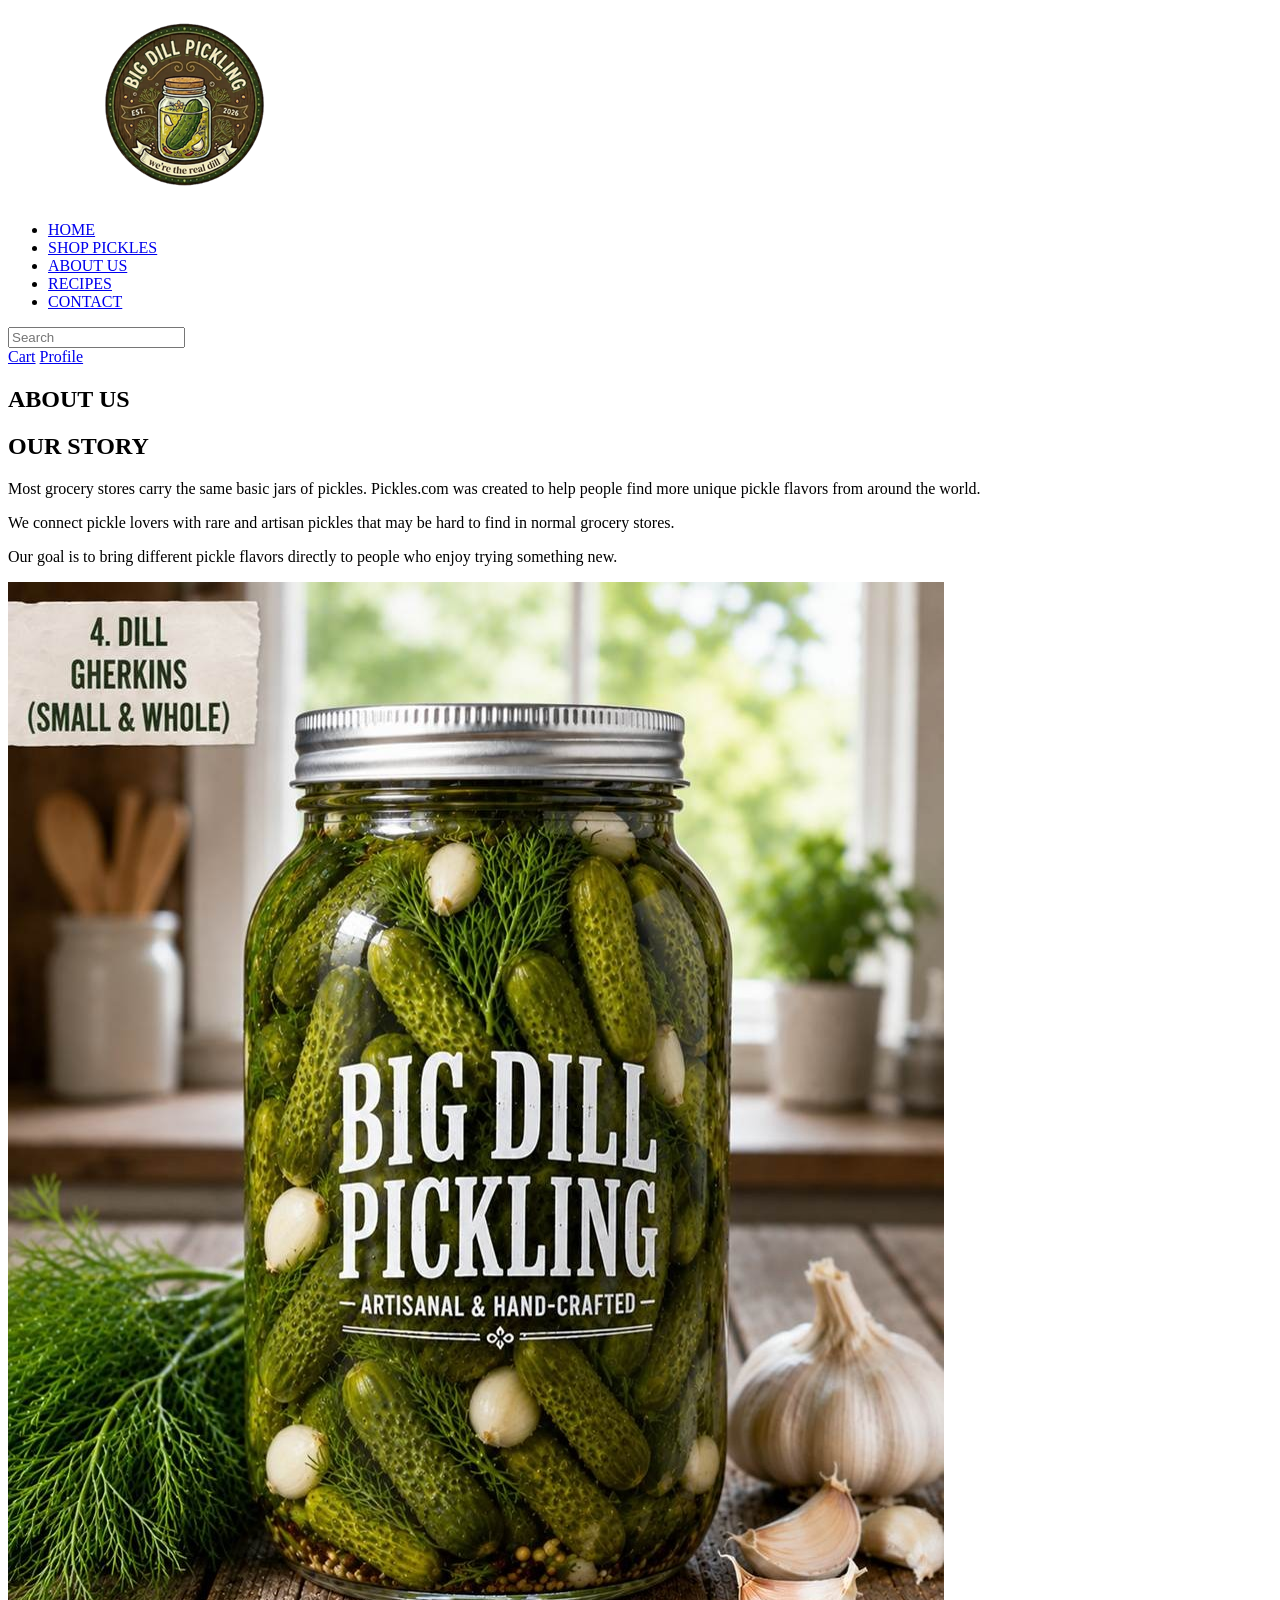
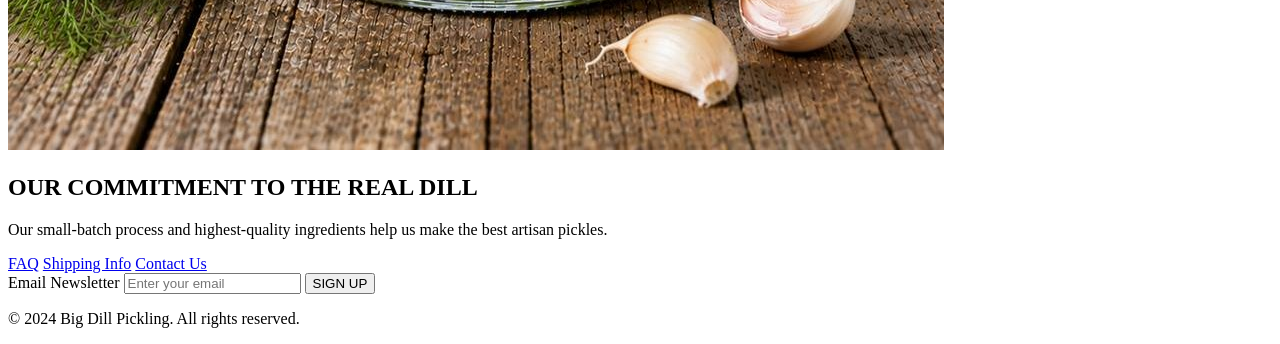
==== about.html @ 9ccdc061 "Add Pickle.com HTML structure" ====
<!DOCTYPE html>
<html lang="en">
<head>
    <meta charset="UTF-8">
    <meta name="viewport" content="width=device-width, initial-scale=1.0">

    <title>Pickles.com | About Us</title>

    <link rel="stylesheet" href="styles/style.css">
</head>

<body>

    <header>
        <nav>
            <a class="logo-link" href="index.html">
                <img src="images/logo.png" alt="Pickles.com logo">
            </a>

            <ul class="nav-links">
                <li><a href="index.html">HOME</a></li>
                <li><a href="shop.html">SHOP PICKLES</a></li>
                <li><a href="about.html">ABOUT US</a></li>
                <li><a href="recipes.html">RECIPES</a></li>
                <li><a href="contact.html">CONTACT</a></li>
            </ul>

            <form class="search-form">
                <input type="search" placeholder="Search">
            </form>

            <div class="nav-actions">
                <a href="#">Cart</a>
                <a href="#">Profile</a>
            </div>
        </nav>
    </header>

    <main>

        <section class="about-page">

            <div class="about-text">
                <h1>ABOUT US</h1>

                <h2>OUR STORY</h2>

                <p>
                    Most grocery stores carry the same basic jars of pickles.
                    Pickles.com was created to help people find more unique
                    pickle flavors from around the world.
                </p>

                <p>
                    We connect pickle lovers with rare and artisan pickles
                    that may be hard to find in normal grocery stores.
                </p>

                <p>
                    Our goal is to bring different pickle flavors directly
                    to people who enjoy trying something new.
                </p>
            </div>

            <div class="about-image">
                <img src="images/dill-gherkins.jpg" alt="Jar of dill gherkin pickles">
            </div>

        </section>

        <section class="about-commitment">
            <h2>OUR COMMITMENT TO THE REAL DILL</h2>

            <p>
                Our small-batch process and highest-quality ingredients
                help us make the best artisan pickles.
            </p>
        </section>

    </main>

    <footer>
        <div class="footer-links">
            <a href="#">FAQ</a>
            <a href="#">Shipping Info</a>
            <a href="contact.html">Contact Us</a>
        </div>

        <form class="newsletter-form">
            <label for="email">Email Newsletter</label>

            <input
                type="email"
                id="email"
                name="email"
                placeholder="Enter your email"
            >

            <button type="submit">SIGN UP</button>
        </form>

        <p>&copy; 2024 Big Dill Pickling. All rights reserved.</p>
    </footer>

</body>
</html>
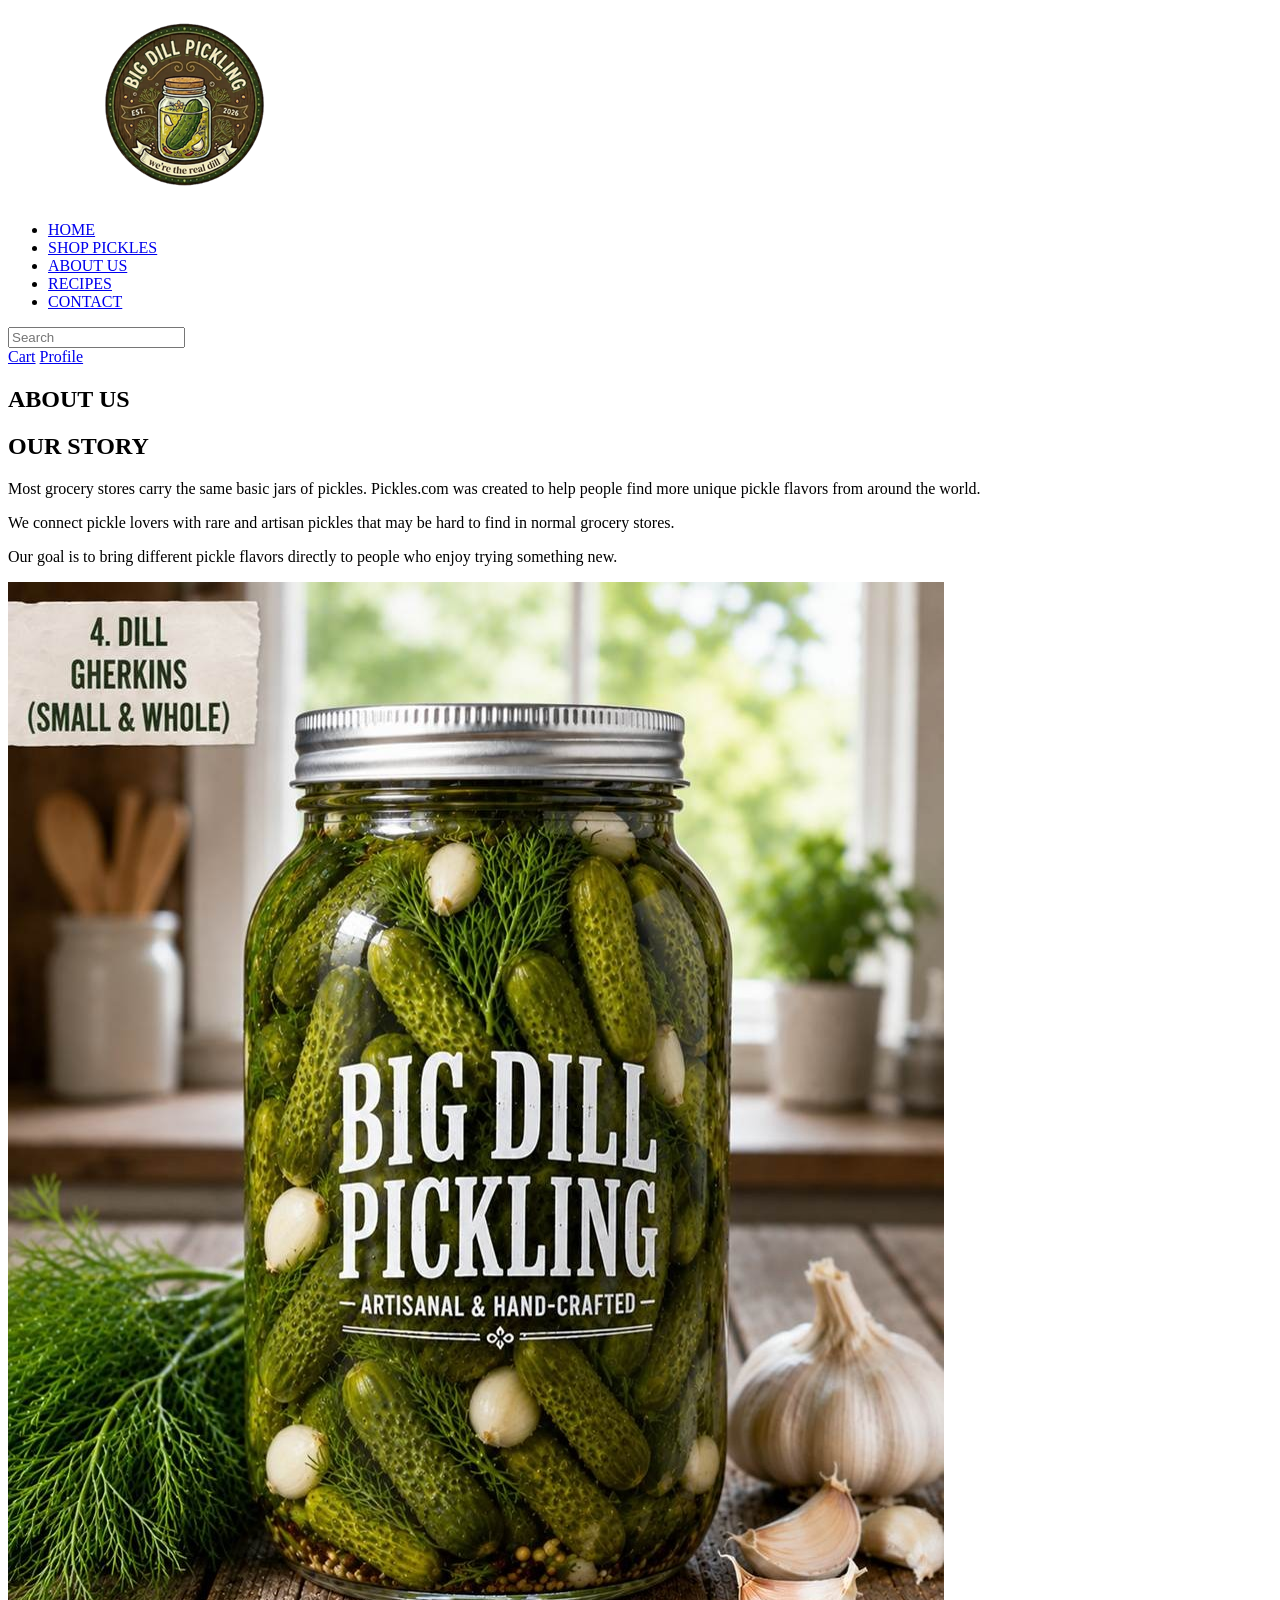
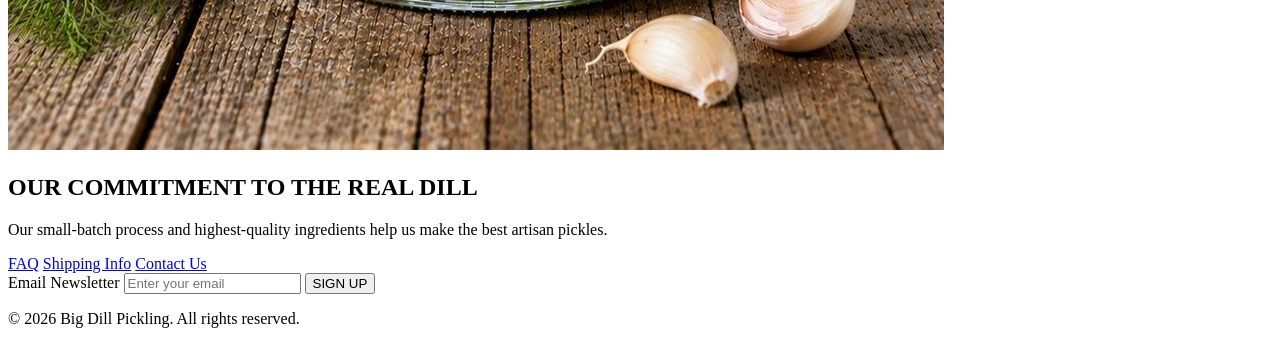
==== commit fcbc3170: "Fixing for the footers" ====
--- a/about.html
+++ b/about.html
@@ -99,7 +99,7 @@
             <button type="submit">SIGN UP</button>
         </form>
 
-        <p>&copy; 2024 Big Dill Pickling. All rights reserved.</p>
+        <p>&copy; 2026 Big Dill Pickling. All rights reserved.</p>
     </footer>
 
 </body>
